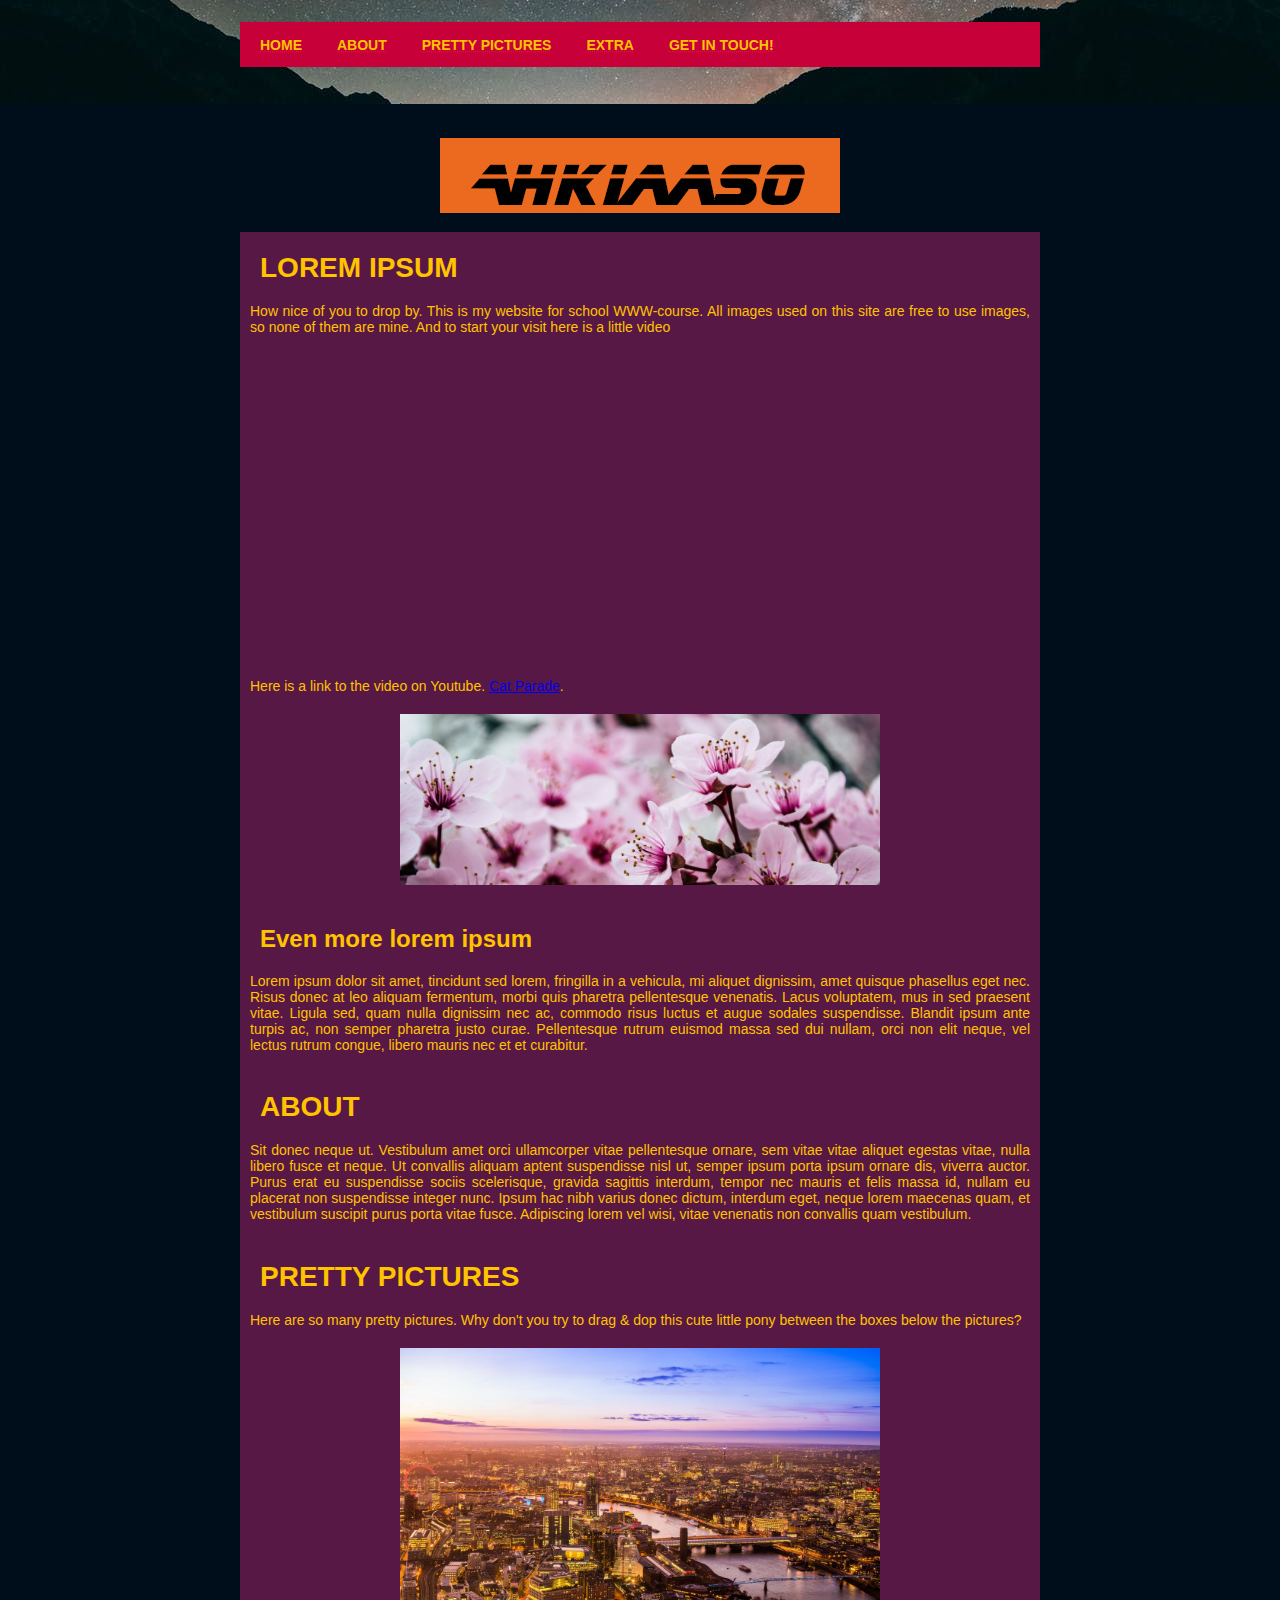
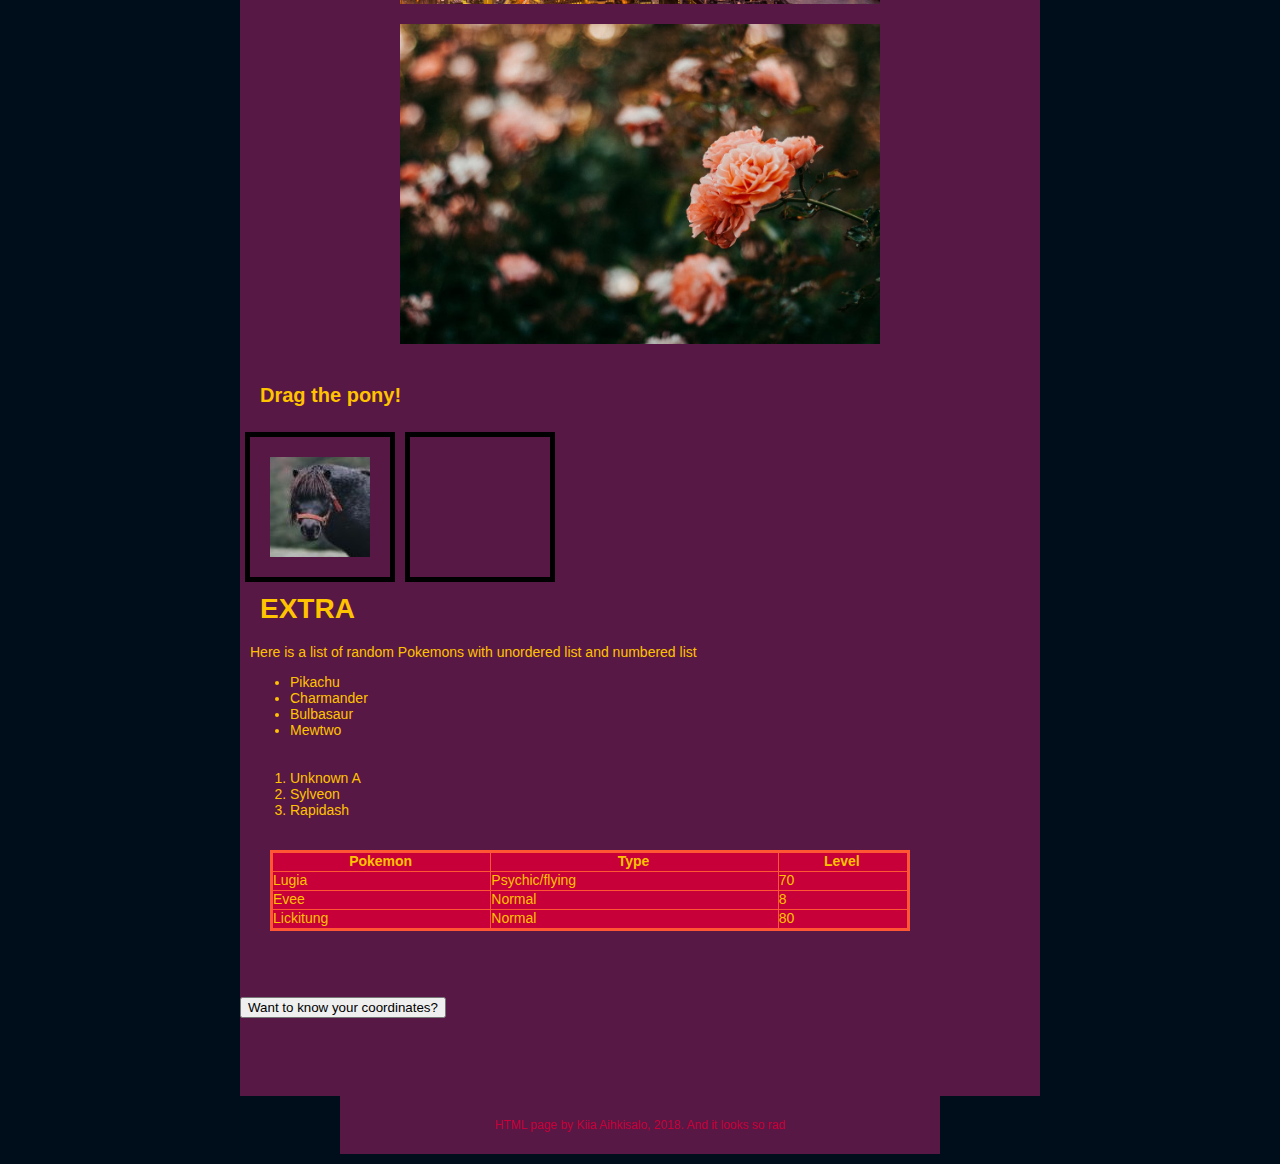
==== index.html @ 6620f303 "Update index.html" ====
<!DOCTYPE html>
<meta http-equiv="Content-Type" content="text/html; charset=utf-8" />
<html>
  <head>    
    <title> Ahkiaaso / Kiia Aihkisalo</title>
    <link href="CSS/stuff.css" rel="stylesheet" type="text/css">	  	  
	  
<!--D&D settings-->
<style>


	#div1, #div2 {
    float: left;
    width: 150px;
    height: 150px;
    margin: 5px;
    padding: 0px;
    border: 5px solid black;
}
	
	  </style>	
<!--- D&D script---->	
<script>
function allowDrop(ev) {
    ev.preventDefault();
}

function drag(ev) {
    ev.dataTransfer.setData("text", ev.target.id);
}

function drop(ev) {
    ev.preventDefault();
    var data = ev.dataTransfer.getData("text");
    ev.target.appendChild(document.getElementById(data));
}
</script>
    
  </head> 
<body>
  
     <div id="wrap">     
     <div id="topbar">
     <div id="menus">
	     
<ul id="topmenu">     
       
<li class="active"><a href="#">HOME</a>
</li>
       
<li><a href="#ABOUT">ABOUT</a>
       
<li><a href="#PRETTY PICTURES">PRETTY PICTURES</a>
</li>
     
<li> <a href="#EXTRA">EXTRA</a>
</li>
	   
<li><a href="#GET IN TOUCH">GET IN TOUCH!</a>
</li>
       
  </ul>
       
</div>
</div>
       
  <div id="header">
    </div>

<div id="content">
  

   <h1> LOREM IPSUM </h1>
  
    <p> How nice of you to drop by. This is my website for school WWW-course. 
      All images used on this site are free to use images, so none of them are mine. And to start your visit here is a little video </p>
    
<iframe width="560" height="315"
	src= "https://www.youtube.com/embed/lAIGb1lfpBw" class="center"
	frameborder="0" allowfullscreen></iframe>

<p>
Here is a link to the video on Youtube.
<a href="
https://www.youtube.com/watch?v=lAIGb1lfpBw" target="_blank">Cat Parade</a>.
</p>
  
  <img src= "images/flowers.jpg" alt="PinkFlowers" class="center">
     
  
    <h2> Even more lorem ipsum </h2>
  
    <p> Lorem ipsum dolor sit amet, tincidunt sed lorem, fringilla in a vehicula, 
      mi aliquet dignissim, amet quisque phasellus eget nec. Risus donec at leo aliquam fermentum, 
      morbi quis pharetra pellentesque venenatis. Lacus voluptatem, mus in sed praesent vitae. 
      Ligula sed, quam nulla dignissim nec ac, commodo risus luctus et augue sodales suspendisse. 
      Blandit ipsum ante turpis ac, non semper pharetra justo curae. Pellentesque rutrum euismod massa sed dui nullam, 
      orci non elit neque, vel lectus rutrum congue, libero mauris nec et et curabitur. </p>
  
  
  
    <h1 id="ABOUT"> ABOUT </h1>
  
  <p>Sit donec neque ut. Vestibulum amet orci ullamcorper vitae pellentesque ornare, 
  sem vitae vitae aliquet egestas vitae, nulla libero fusce et neque. Ut convallis aliquam aptent suspendisse nisl ut, 
  semper ipsum porta ipsum ornare dis, viverra auctor. Purus erat eu suspendisse sociis scelerisque, gravida sagittis interdum, 
  tempor nec mauris et felis massa id, nullam eu placerat non suspendisse integer nunc. Ipsum hac nibh varius donec dictum, 
  interdum eget, neque lorem maecenas quam, et vestibulum suscipit purus porta vitae fusce. 
    Adipiscing lorem vel wisi, vitae venenatis non convallis quam vestibulum.</p>
  
  <h1 id="PRETTY PICTURES"> PRETTY PICTURES </h1>
  
  <p> Here are so many pretty pictures. Why don't you try to drag & dop this cute little pony between the boxes below the pictures? </p>
	
	<img src="images/city_scape.jpg" alt="City" class="center">
	<img src="images/little flowers.jpeg" alt="Flowers" class="center">
	
<h3>Drag the pony!</h3>

<div id="div1" ondrop="drop(event)" ondragover="allowDrop(event)">

<img id="drag1" src="images/pony.jpg" draggable="true" ondragstart="drag(event)"  width="100" height="100"> </div>
		
<div id="div2" ondrop="drop(event)" ondragover="allowDrop(event)"></div>
	
	<br>
	<br>
	<br>
	<br>
	<br>
	<br>
	<br>
	<br>
  
  <h1 id="EXTRA"> EXTRA </h1>
	
	<p> Here is a list of random Pokemons with unordered list and numbered list</p>

       <ul>
     <li>Pikachu</li>
     <li>Charmander</li>
     <li>Bulbasaur</li>
     <li>Mewtwo</li>
      </ul> 
	
	<br>
	<br>
	
	<ol>
		<li> Unknown A </li>
		<li> Sylveon </li>
		<li> Rapidash </li>
	</ol>
	
	<br>
	<br>
        
 <table style="width:80%">
  
  <tr>
    <th>Pokemon</th>
    <th>Type</th> 
    <th>Level</th>
  </tr>
  <tr>
    <td>Lugia</td>
    <td>Psychic/flying</td>
    <td>70</td>
  </tr>
  <tr>
    <td>Evee</td>
    <td>Normal</td>
    <td>8</td>
  </tr>
  <tr>
    <td>Lickitung</td>
    <td>Normal</td>
    <td>80</td>
  </tr>
</table>
            
      <br><br><br><br>

<!---GEOLOCATION SCRIPT--->
	
	<button onclick="getLocation()" id="button">Want to know your coordinates?</button>

<p id="demo"></p>

<script>
var x = document.getElementById("demo");
function getLocation() {
    if (navigator.geolocation) {
        navigator.geolocation.getCurrentPosition(showPosition, showError);
    } else { 
        x.innerHTML = "Geolocation is not supported by this browser.";
    }
}
function showPosition(position) {
    x.innerHTML = "Latitude: " + position.coords.latitude + 
    "<br>Longitude: " + position.coords.longitude;
}
function showError(error) {
    switch(error.code) {
        case error.PERMISSION_DENIED:
            x.innerHTML = "User denied the request for Geolocation."
            break;
        case error.POSITION_UNAVAILABLE:
            x.innerHTML = "Location information is unavailable."
            break;
        case error.TIMEOUT:
            x.innerHTML = "The request to get user location timed out."
            break;
        case error.UNKNOWN_ERROR:
            x.innerHTML = "An unknown error occurred."
            break;
    }
}
	
</script>
	
	<br>
	<br>
	<br>
	<br>
	
	 </div>
	<div id="footer">
	<p>HTML page by Kiia Aihkisalo, 2018. And it looks so rad</p>
	</div>
	</div>

</body>
	
</html>
---- CSS/stuff.css ----
body{
	
	background: #000d1a url(../images/Space.jpg) repeat-x;
	
}

/* Wrap */
	#wrap {
		width: 800px;
		margin: 0px auto 10px auto;
		font-family: Verdana, Arial, Helvetica, sans-serif;
		font-size: 14px;
		color: #FFC300;
		}

/*Content -- middle headers*/
#content {
	color: #FFC300;
	background: #581845;
}

/*Paragraph -- font*/

#content p {
	width 800px;
	text-align: justify;
	color: #FFC300;
	padding: 0px 10px 0px 10px;

}

/*List*/

#content ol, #content ul {
	margin: 0px 0px 0px 10px;
}

/* Table -- taulukot */

#content table {
	border: 3px solid #FF5733;
	margin: 0px 0px 2px 30px;
	border-collapse: collapse;
	background: #C70039;
}

#content th {
	border: 1px solid #FF5733;
	padding: 0px 2px 2px 0px;
}

#content td {
	border: 1px solid #FF5733;
	padding: 0px 2px 2px 0px;
}

/* Form */
#content form {
	margin: 5px 0px 5px 40px;
	padding: 0px 0px 10px 0px;
}


/* Header */
h1, h2, h3, h4, h5, h6, h7 {
	font-weight: bold;
	font-family: Arial, Helvetica, sans-serif;
	padding: 20px 0pc 0px 20px;
}

#content h1 {
	font-size: 28px;
}

#content h2 {
	font-size: 24px;
}

#content h3 {
	font-size: 20px;
}

/* Centering (images etc.) */
.center {
	display: block;
	margin-left: auto;
	margin-right: auto;
	width: 60%;
		}



/* Header images */
#header {
	margin: 50px 0px 0px 0px;
	height: 75px;
	background: url(../images/ahkiaasoheader.jpg) no-repeat center top;
	clear: both;
}

#contact {
	margin: 50px 0px 0px 0px;
	height: 75px;
	background: url(../images/getintouch.jpg) no-repeat center top;
	clear: both;
}



/* Header Menu */
#topbar {
	height: 80px;
}

#topmenu {
	display: block;
	list-style: none;
	padding: 5px 0px 5px 0px;
	float: right;
	width: 800px;
	max-width: 800px;
	background-color: #C70039;
	position: fixed;
}

#topmenu li {
	display: inline;
}

#topmenu a {
	display: block;
	float: left;
	height: 35px;
	margin: 0px 0px 0px 5px;
	font-weight: bold;
	text-decoration: underline dotted #DC143C;
	padding: 10px 15px 0px 15px;
	text-align: center;
}

#topmenu a, #topmenu a:visited, #topmenu a:active {
	color: #FFC300;
}

#topmenu a:hover {
	color: #C70039;
	background-color: #FFC300;
}

/* Footer */
#footer {
	margin: 0 auto;
	width: 600px;
	height 50px;
	padding: 10px;
	color: #C70039;
	text-align: center;
	background: #581845;
	font-family: Verdana, Arial, Helvetica, sans-serif;
	font-size: 12px;
	clear: both;
}


/* Image */
img {
	margin: 20px;
	height: auto;
	width: auto;
	max-width: 500px;
	max-height: 500px;
}

/* box-sizing: border-box on all elements */
* {
  -webkit-box-sizing: border-box;
     -moz-box-sizing: border-box;
          box-sizing: border-box;
}
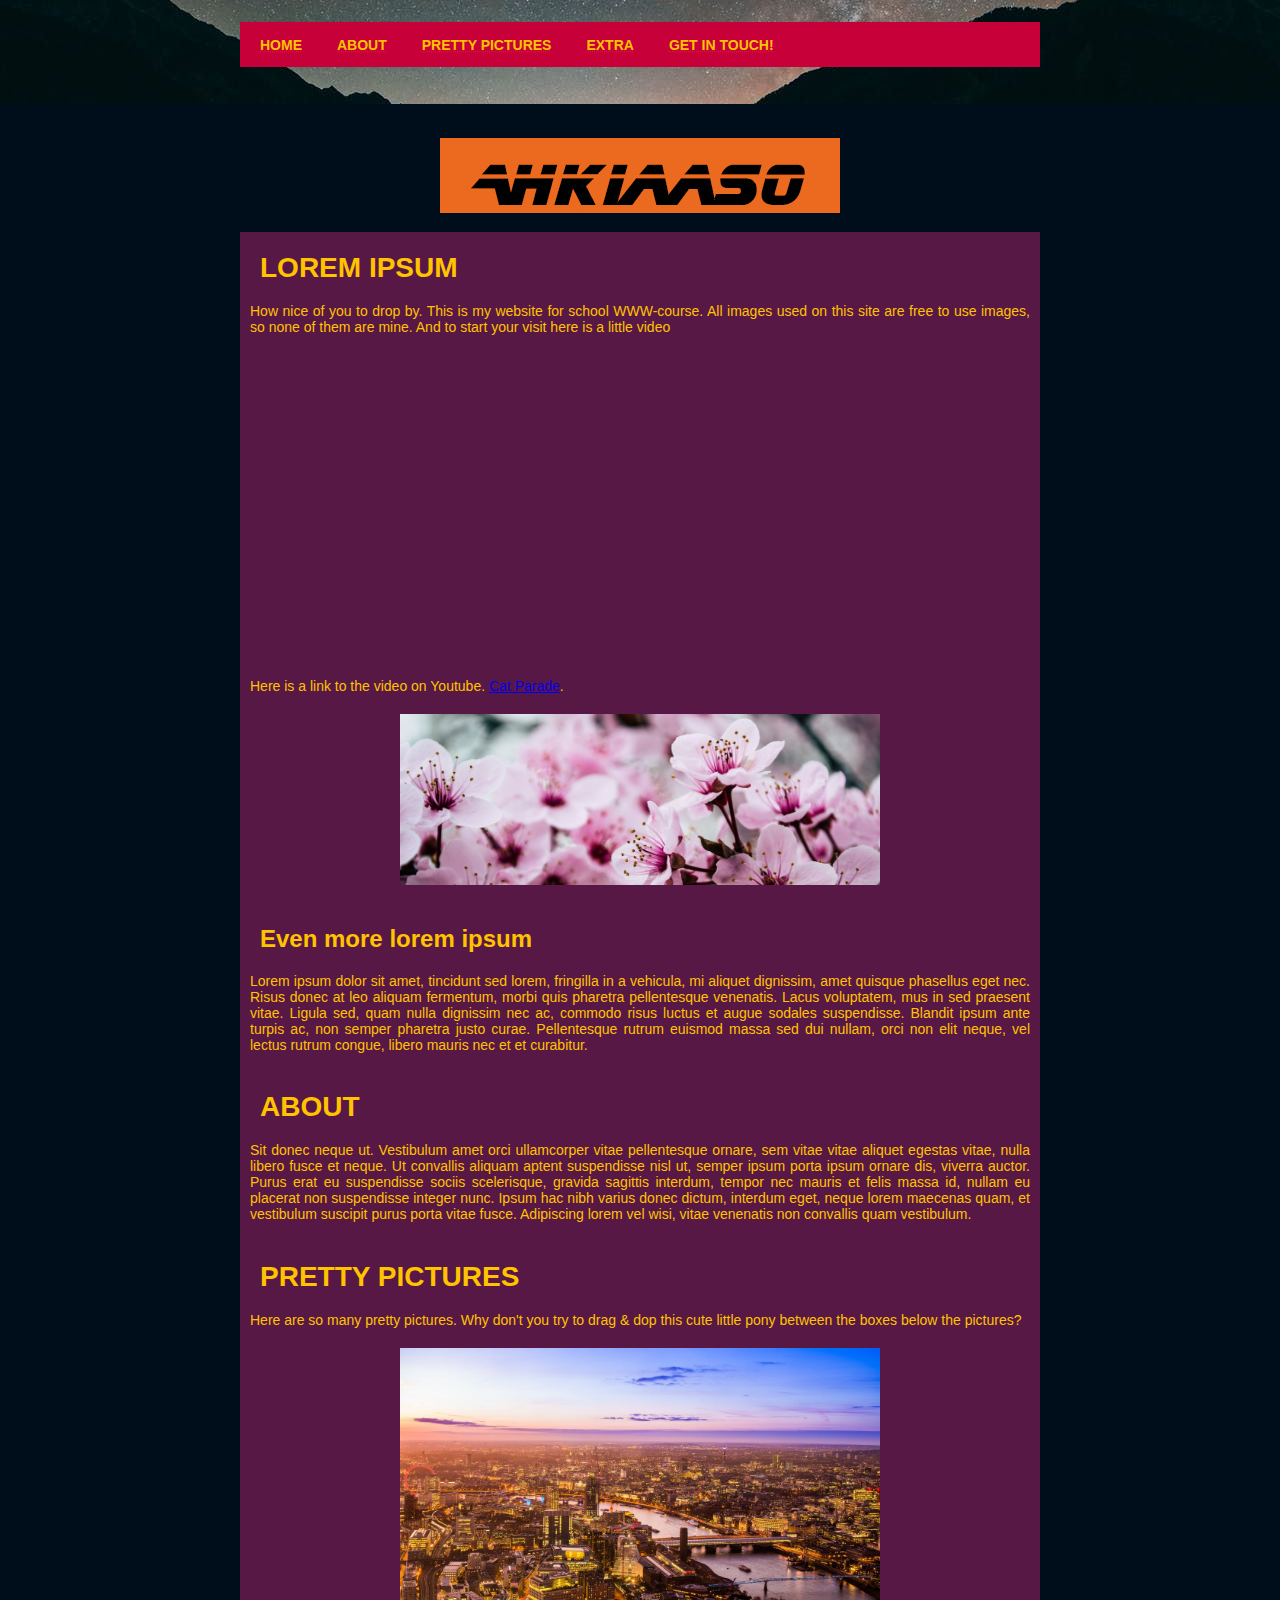
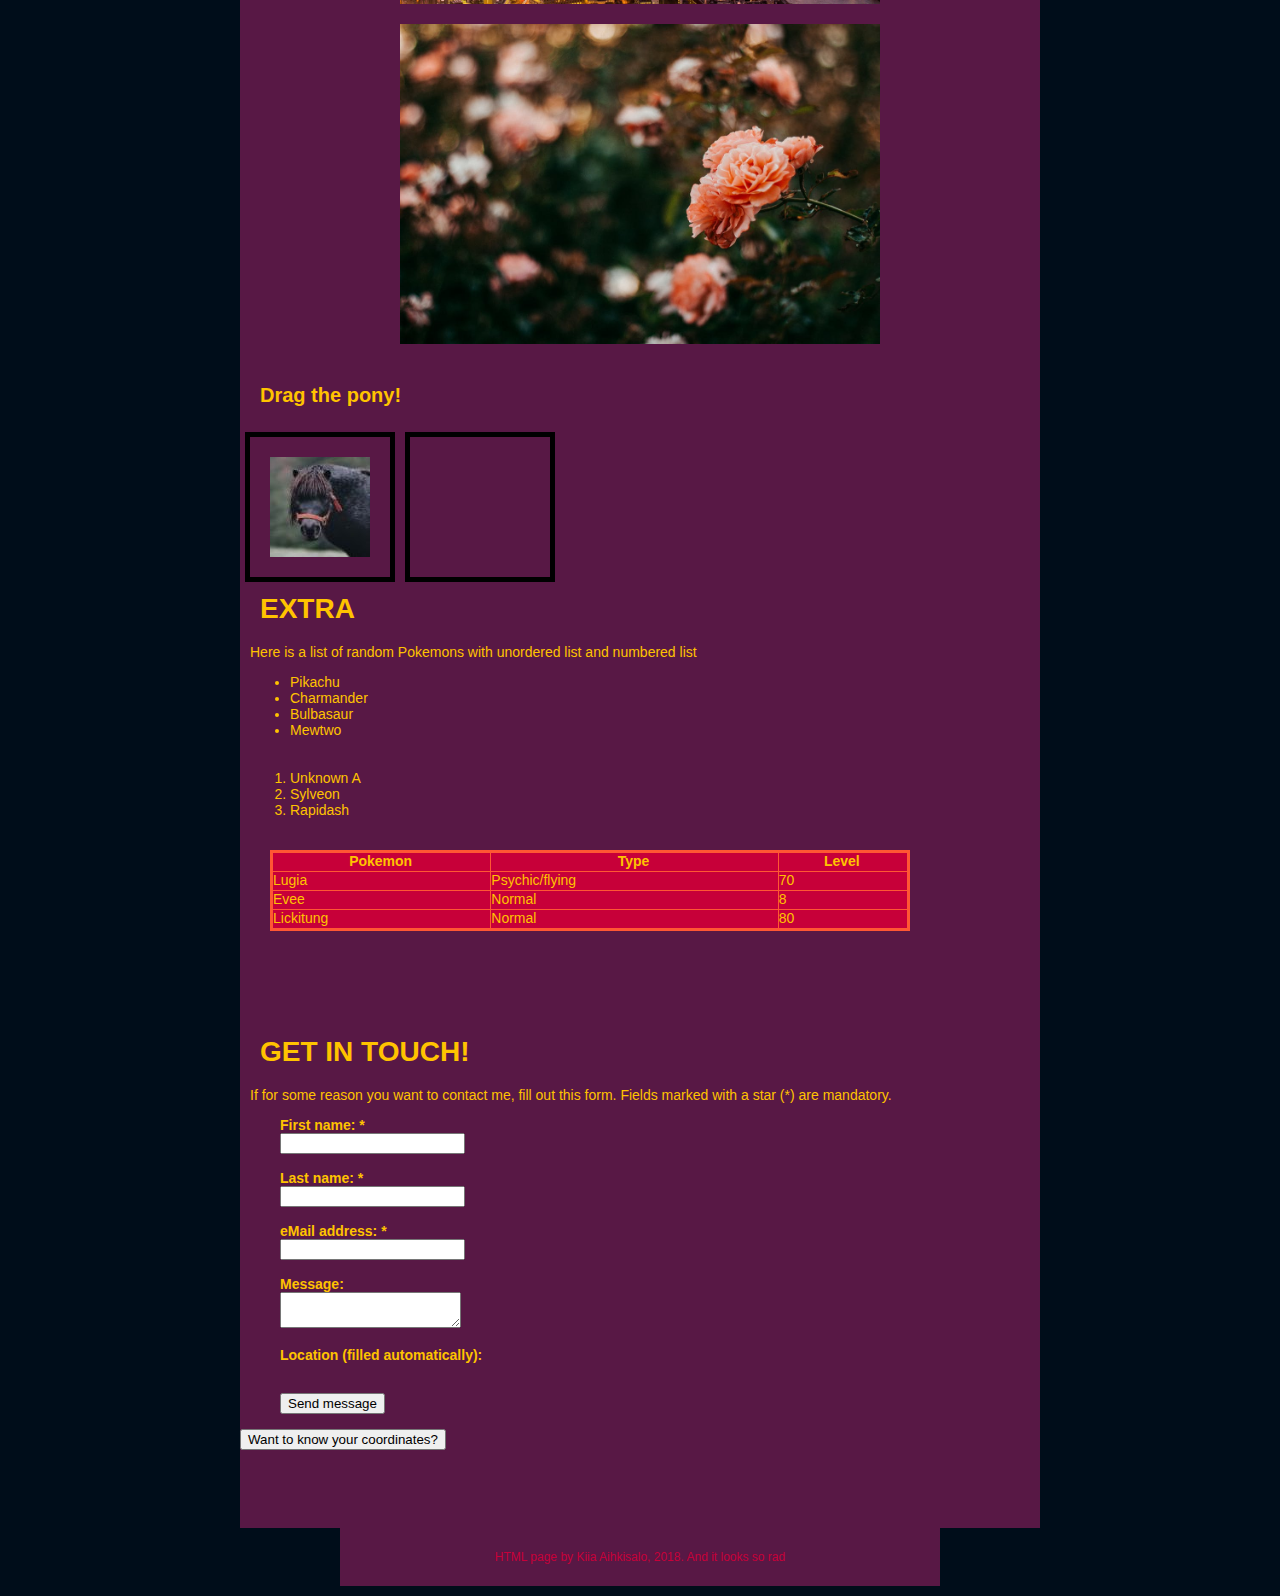
==== commit 80b23f72: "Update index.html" ====
--- a/index.html
+++ b/index.html
@@ -35,6 +35,32 @@
     ev.target.appendChild(document.getElementById(data));
 }
 </script>
+ <!--- FORM SCRIPT--->
+	  <script>
+		function validateForm() {
+		
+		var x = document.forms["contactForm"]["firstname"].value;
+		if (x == "") {
+			alert("First name must be filled out!");
+			return false;
+			}
+			
+		var y = document.forms["contactForm"]["lastname"].value;
+		if (y == "") {
+			alert("Last name must be filled out!");
+			return false;
+			}
+		
+		var z = document.forms["contactForm"]["email"].value;
+		if (z == "") {
+			alert("eMail must be filled out!");
+			return false;
+			}
+		
+		alert ("Message sent.");
+		return true;
+		}
+	</script>
     
   </head> 
 <body>
@@ -56,7 +82,7 @@
 <li> <a href="#EXTRA">EXTRA</a>
 </li>
 	   
-<li><a href="#GET IN TOUCH">GET IN TOUCH!</a>
+<li><a href="#GET IN TOUCH!">GET IN TOUCH!</a>
 </li>
        
   </ul>
@@ -180,6 +206,29 @@
 </table>
             
       <br><br><br><br>
+	
+
+<h1 id="GET IN TOUCH!"> GET IN TOUCH! </h1>
+	
+	<p> If for some reason you want to contact me, fill out this form. Fields marked with a star (*) are mandatory.</p>
+	<form name="contactForm" onsubmit="return validateForm()">
+		<b>First name: *</b><br>
+		<input type="text" name="firstname" maxlength="50"><br>
+		<br>
+		<b>Last name: *</b><br>
+		<input type="text" name="lastname" maxlength="50"><br>
+		<br>
+		<b>eMail address: *</b><br>
+		<input type="email" name="email" maxlength="200"><br>
+		<br>
+		<b>Message:</b><br>
+		<textarea name="message" maxlength="3000" size="50"></textarea><br>
+		<br>
+		<b>Location (filled automatically):</b>
+		<p id="place"></p><br>
+		<input type="submit" value="Send message">
+	</form>
+	
 
 <!---GEOLOCATION SCRIPT--->
 	
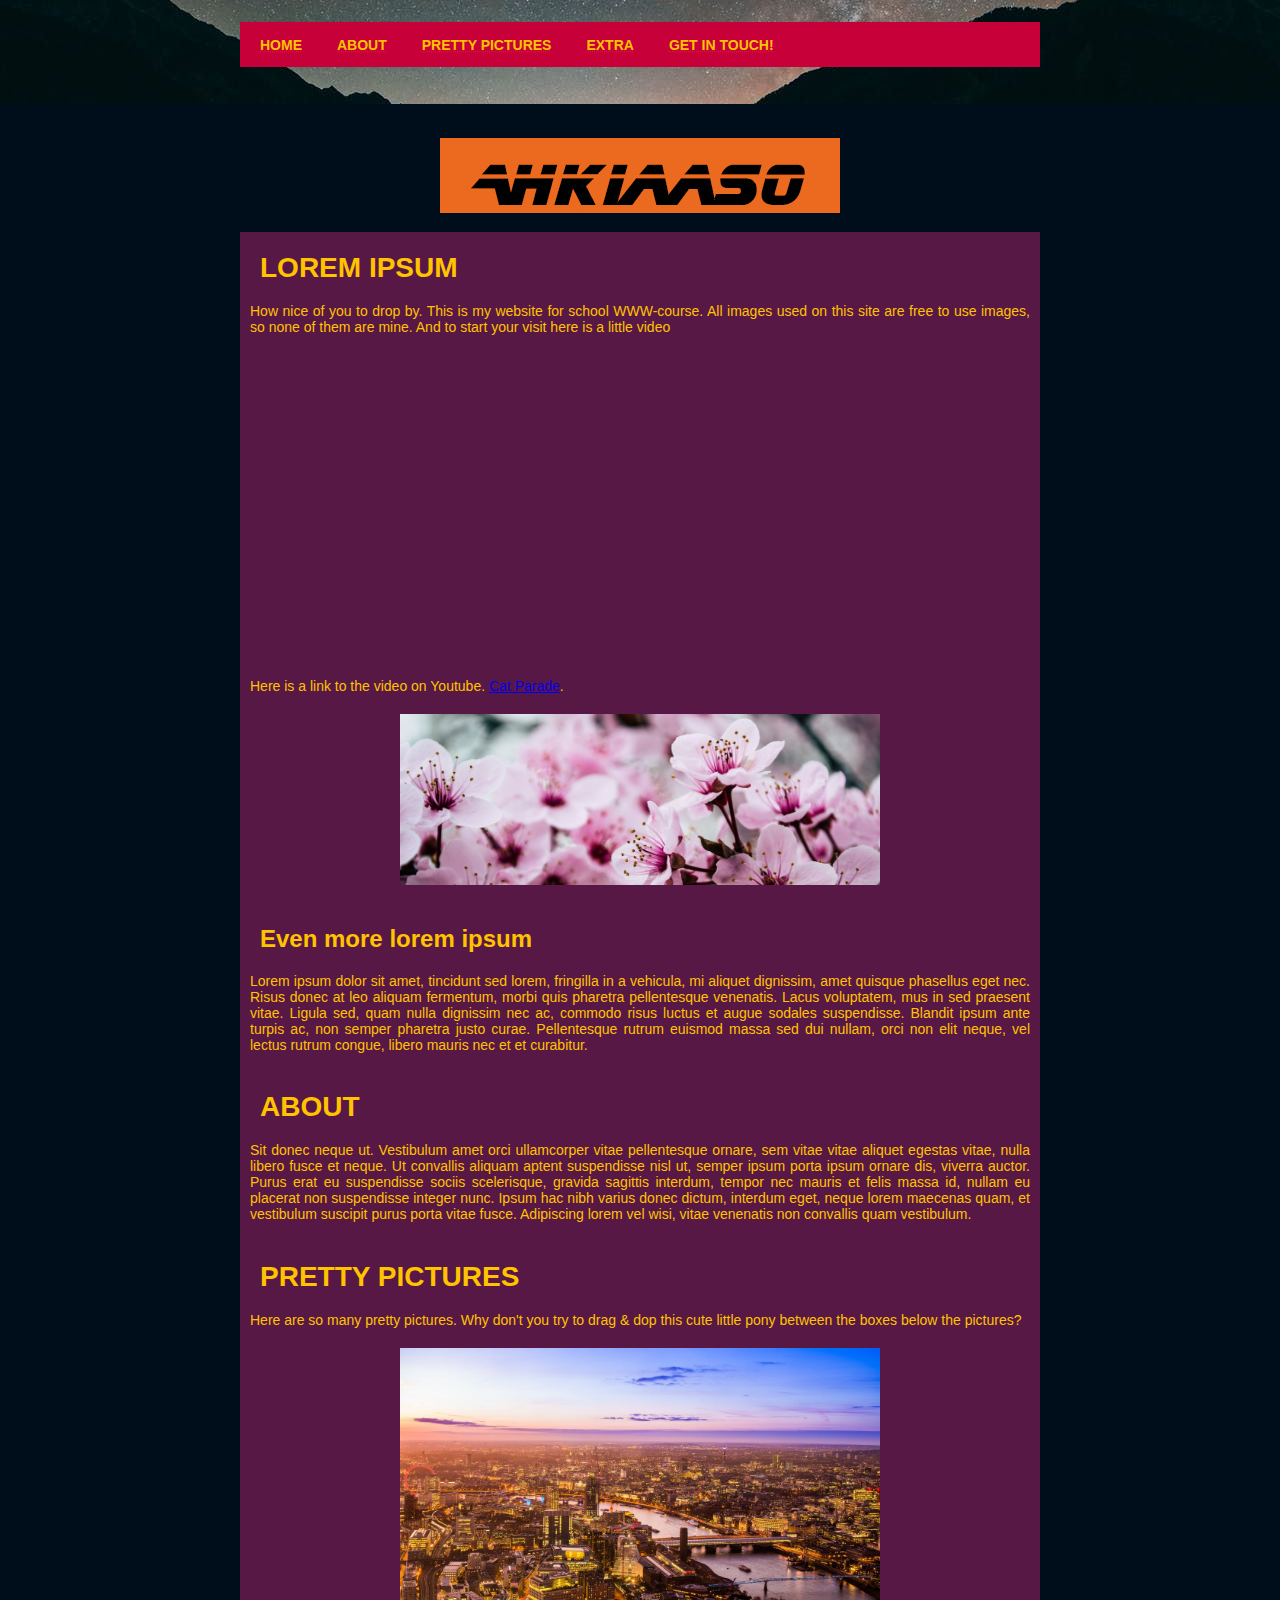
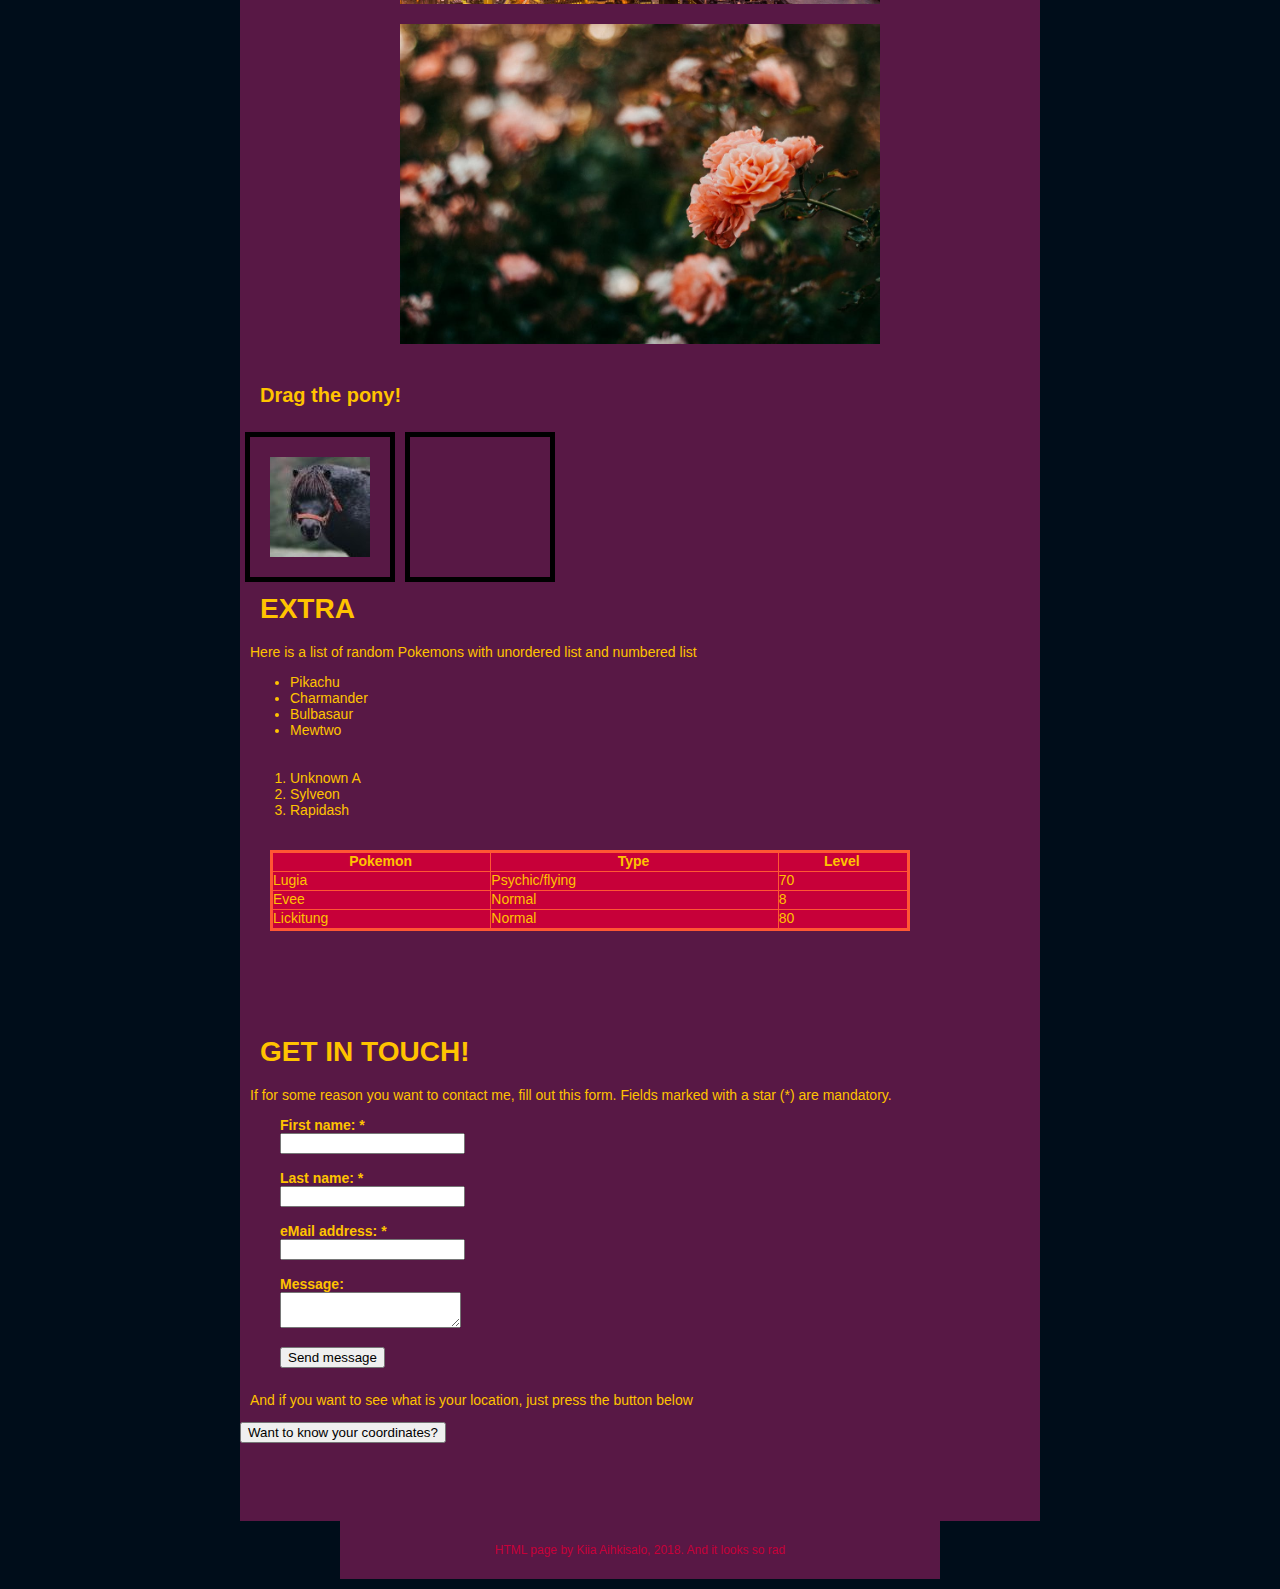
==== commit aef0d0bc: "Update index.html" ====
--- a/index.html
+++ b/index.html
@@ -224,15 +224,14 @@
 		<b>Message:</b><br>
 		<textarea name="message" maxlength="3000" size="50"></textarea><br>
 		<br>
-		<b>Location (filled automatically):</b>
-		<p id="place"></p><br>
 		<input type="submit" value="Send message">
 	</form>
 	
 
 <!---GEOLOCATION SCRIPT--->
 	
-	<button onclick="getLocation()" id="button">Want to know your coordinates?</button>
+	<p> And if you want to see what is your location, just press the button below </p>
+<button onclick="getLocation()" id="button">Want to know your coordinates?</button>
 
 <p id="demo"></p>
 
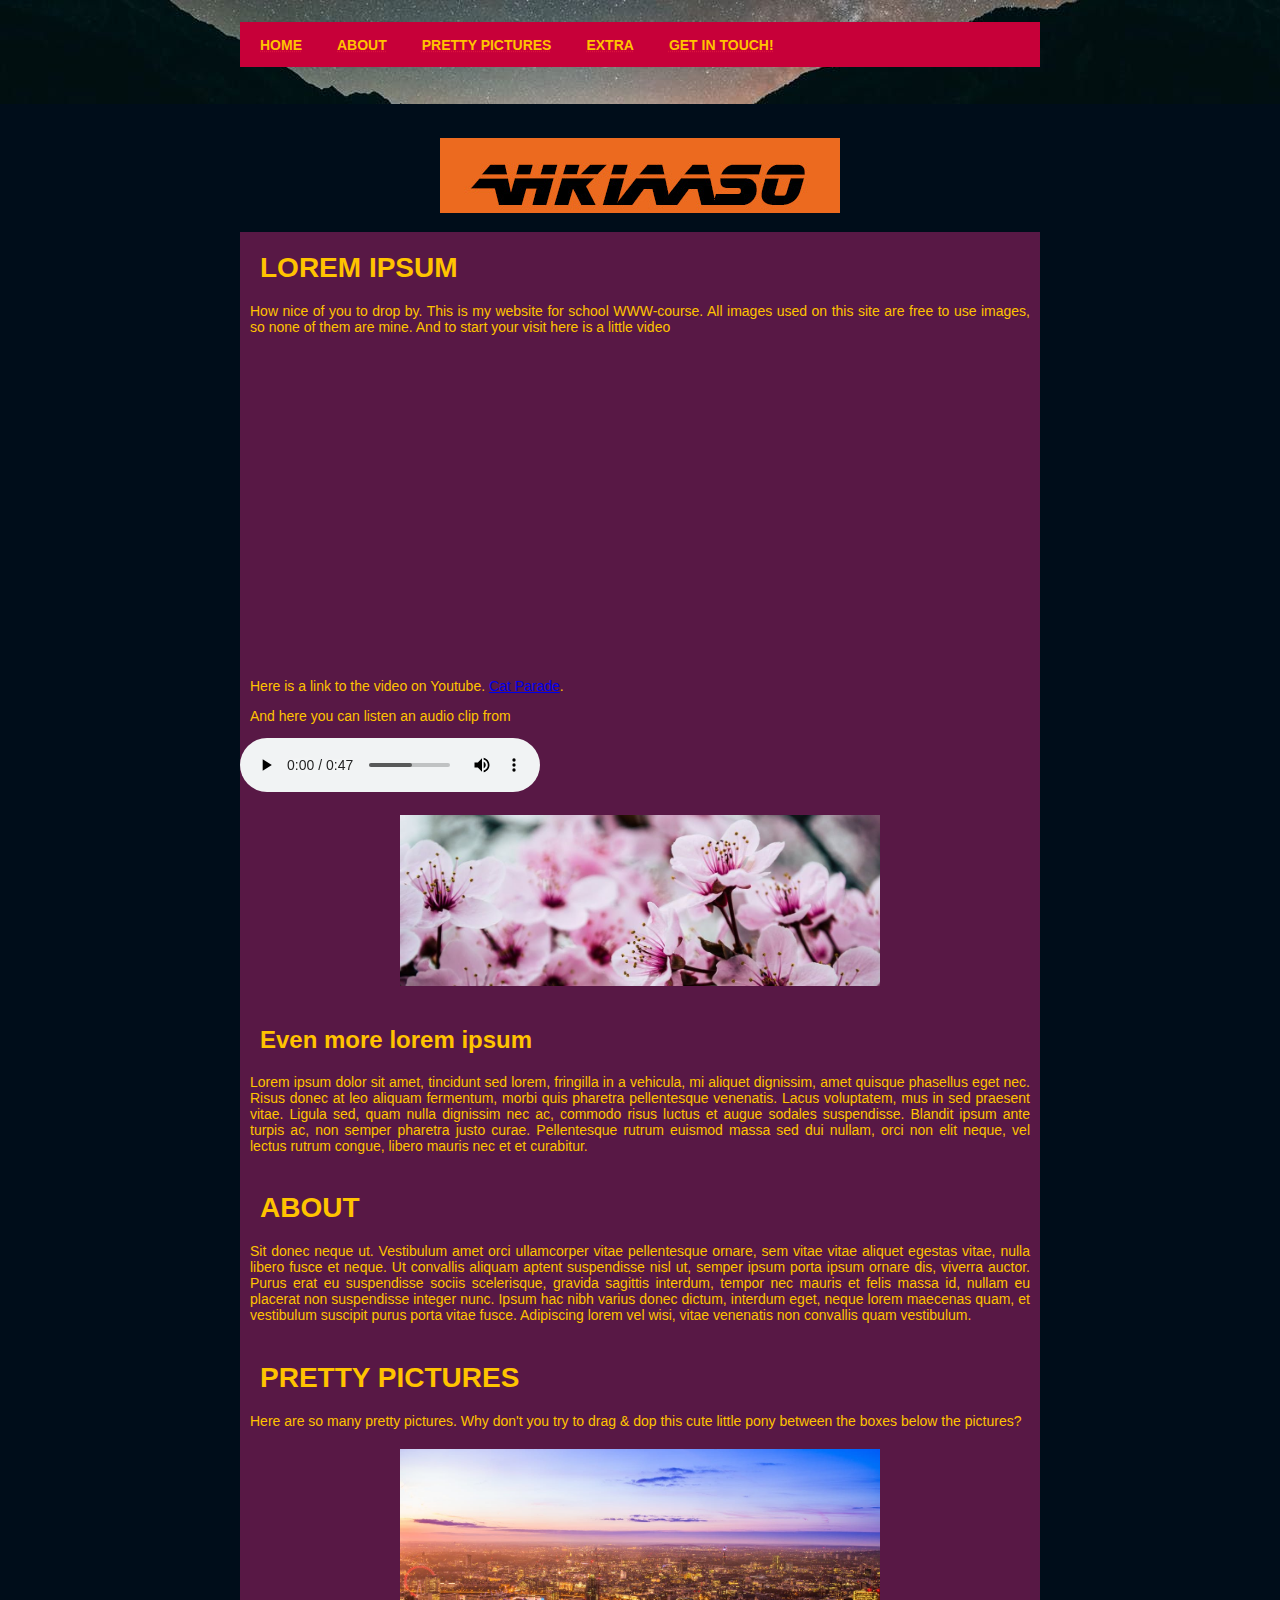
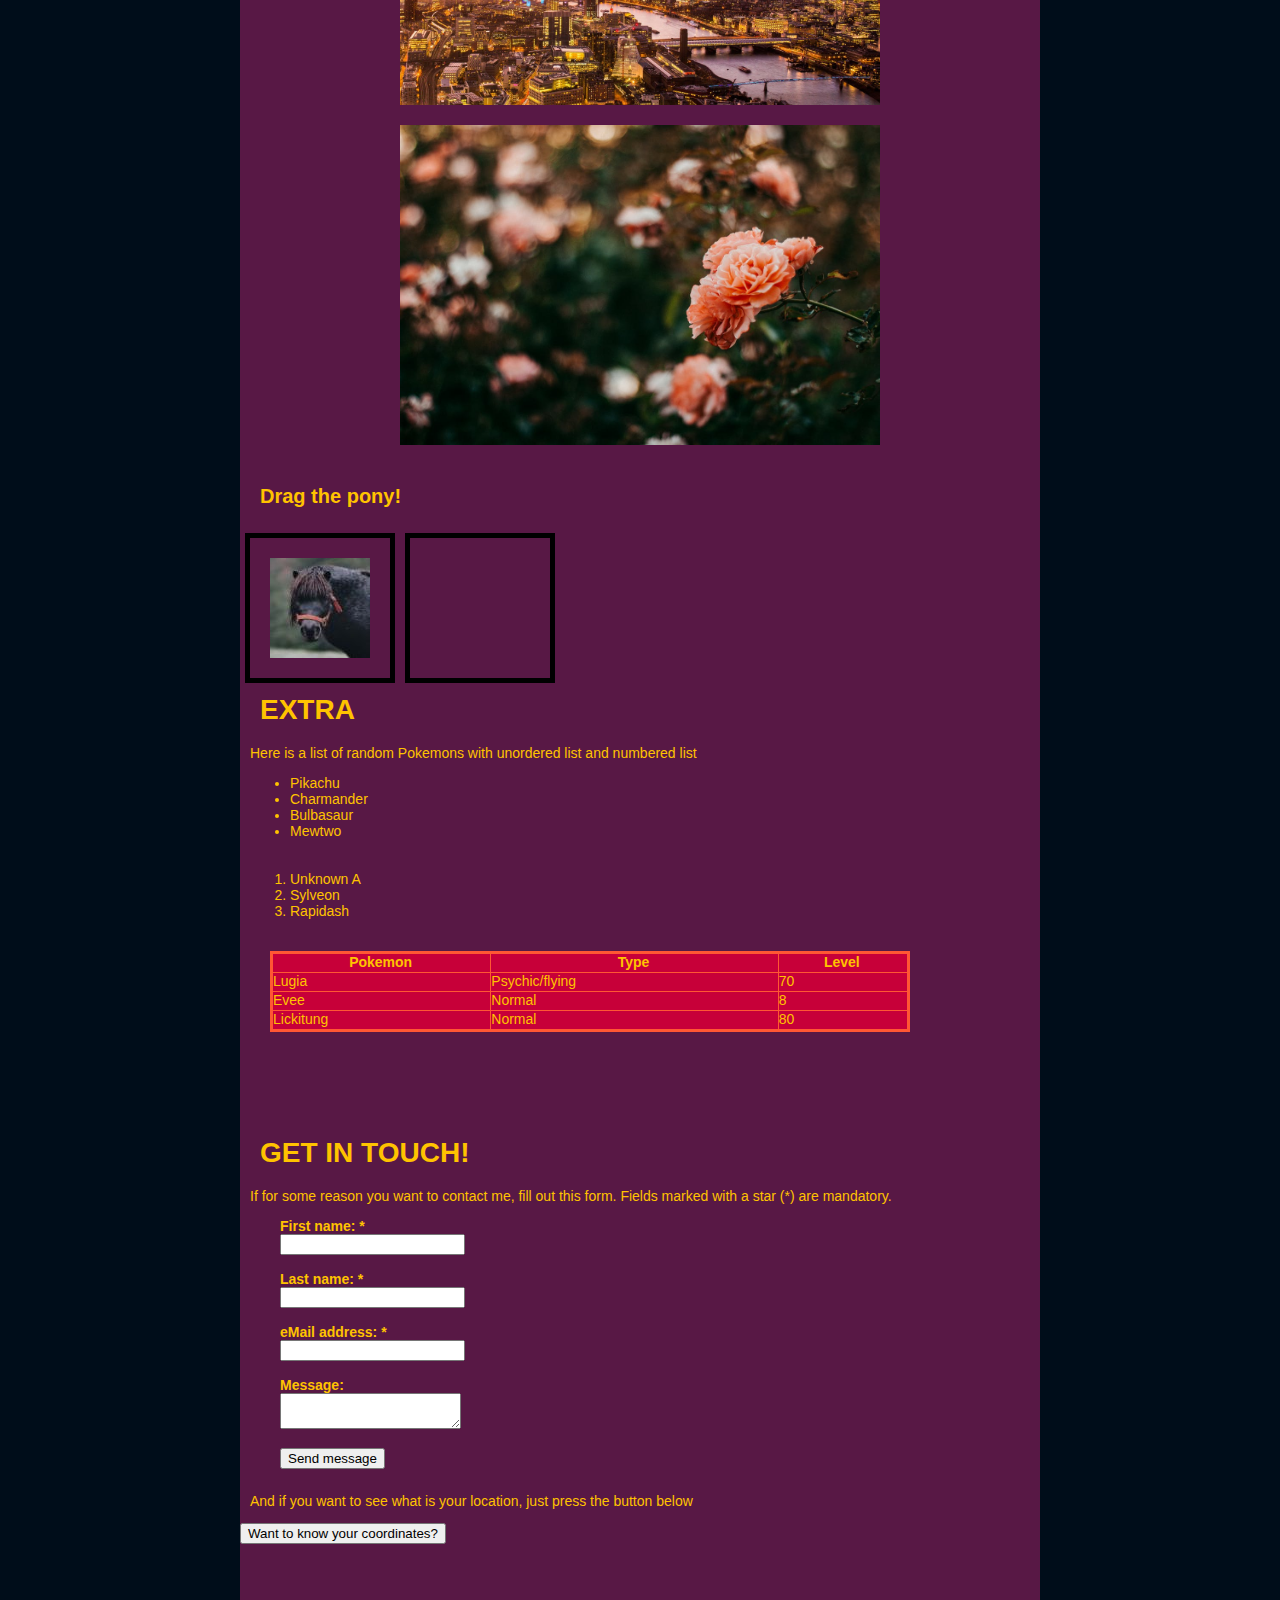
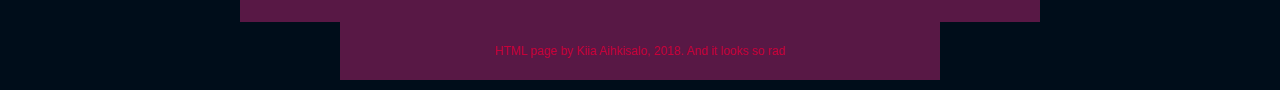
==== commit 278d3a65: "Update index.html" ====
--- a/index.html
+++ b/index.html
@@ -110,6 +110,15 @@
 <a href="
 https://www.youtube.com/watch?v=lAIGb1lfpBw" target="_blank">Cat Parade</a>.
 </p>
+	
+<p>
+And here you can listen an audio clip from 
+</p>
+	<audio controls>
+		<source src="audio/Bird_in_Rain-Mike_Koenig-441535833.mp3" type="audio/mpeg">
+		Audio element Bird_in_Rain-Mike_Koenig-441535833.mp3 not supported by browser.
+	</audio>
+
   
   <img src= "images/flowers.jpg" alt="PinkFlowers" class="center">
      
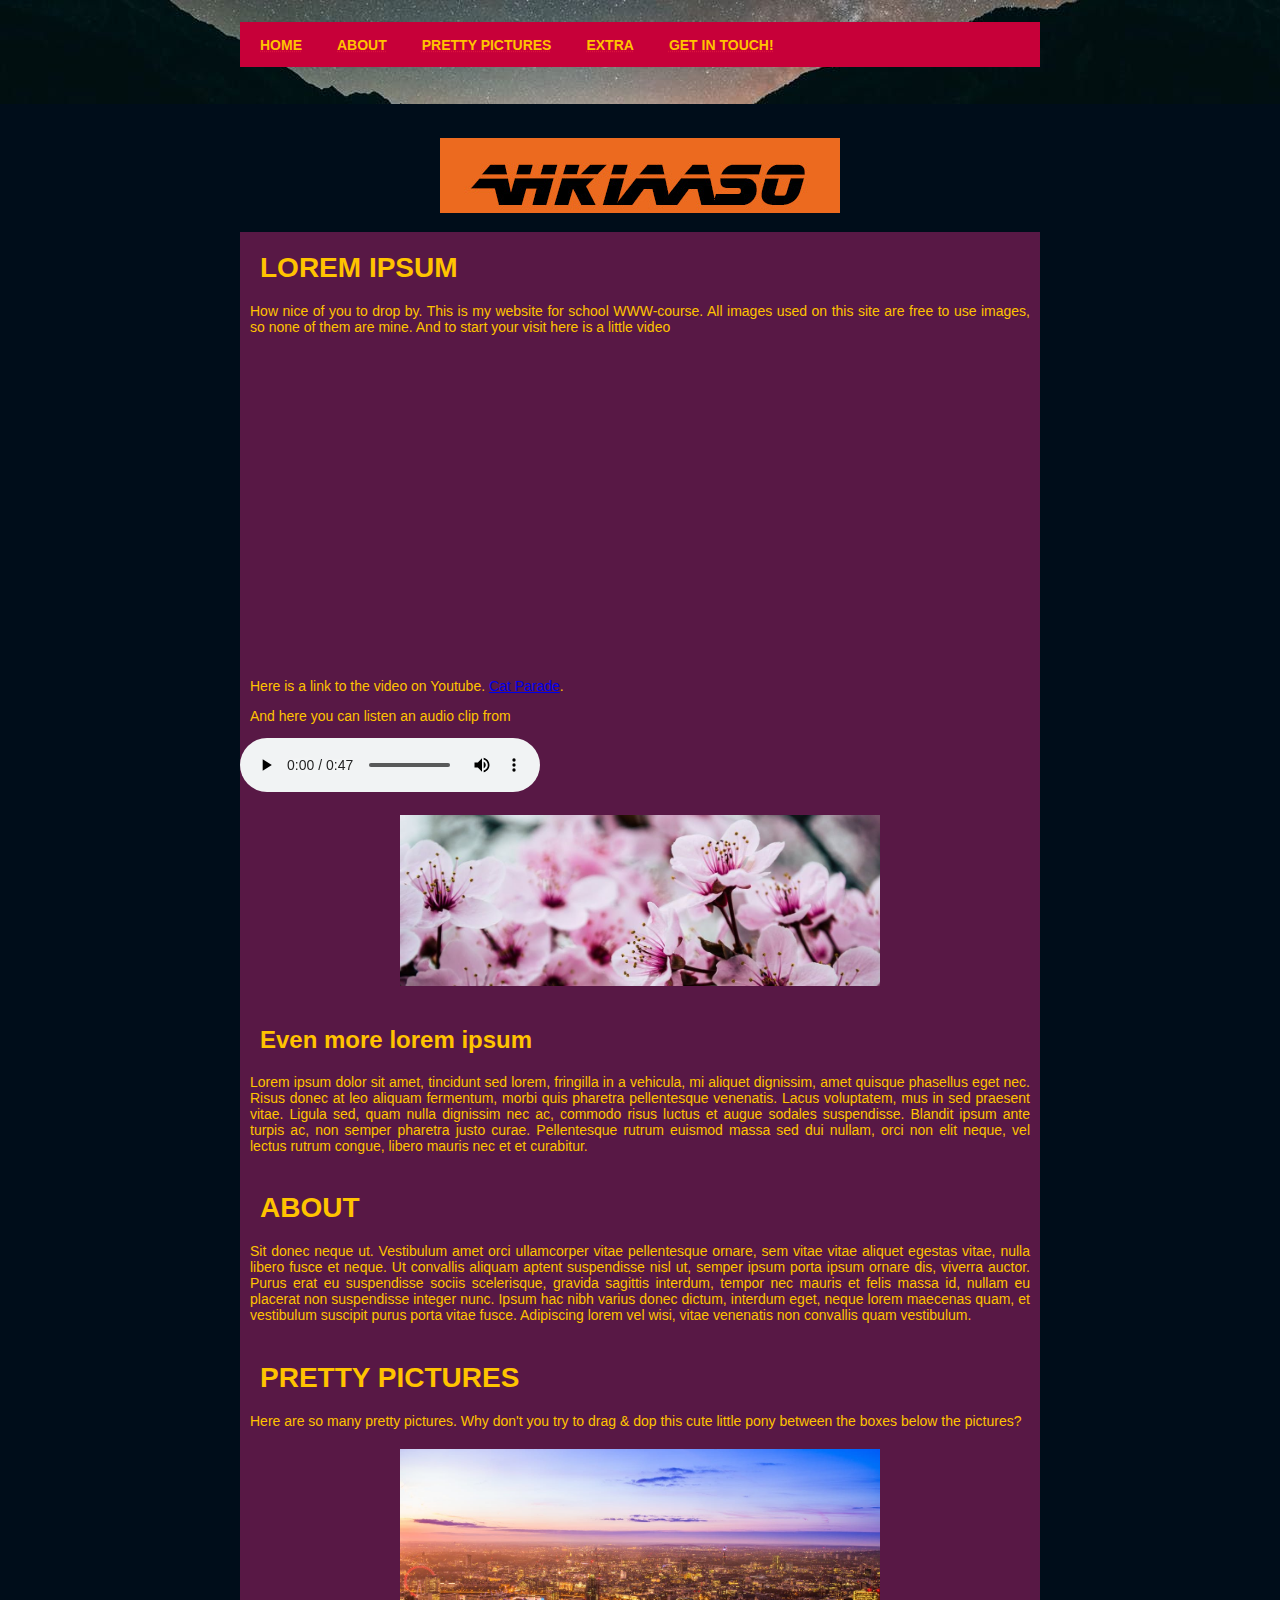
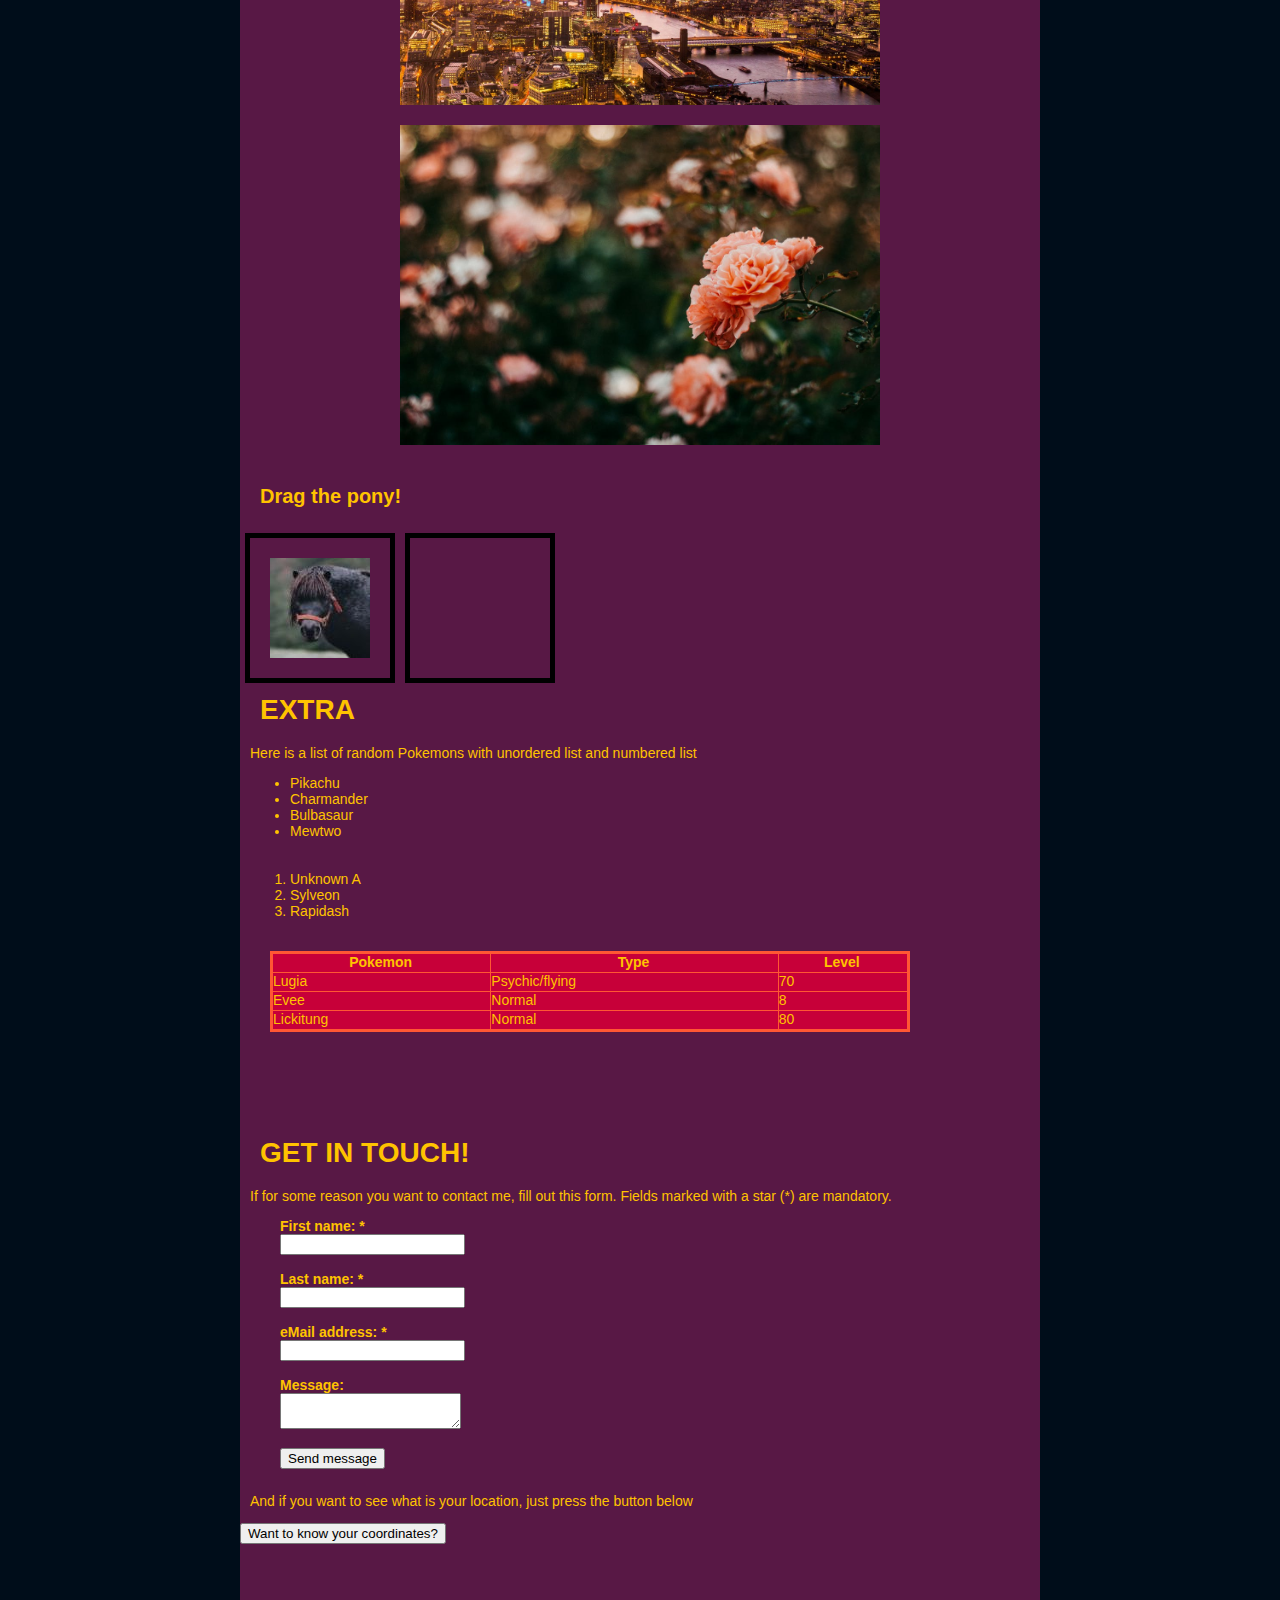
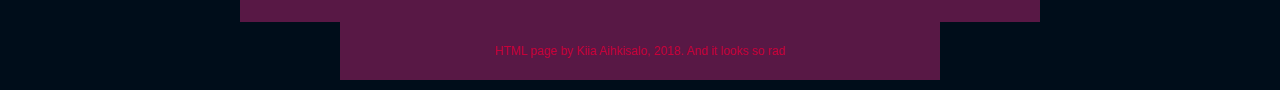
==== commit ab9c0d6e: "Update index.html" ====
--- a/index.html
+++ b/index.html
@@ -115,7 +115,7 @@
 And here you can listen an audio clip from 
 </p>
 	<audio controls>
-		<source src="audio/Bird_in_Rain-Mike_Koenig-441535833.mp3" type="audio/mpeg">
+		<source src="audio/Bird_in_Rain-Mike_Koenig-441535833.mp3" class="center" type="audio/mpeg">
 		Audio element Bird_in_Rain-Mike_Koenig-441535833.mp3 not supported by browser.
 	</audio>
 
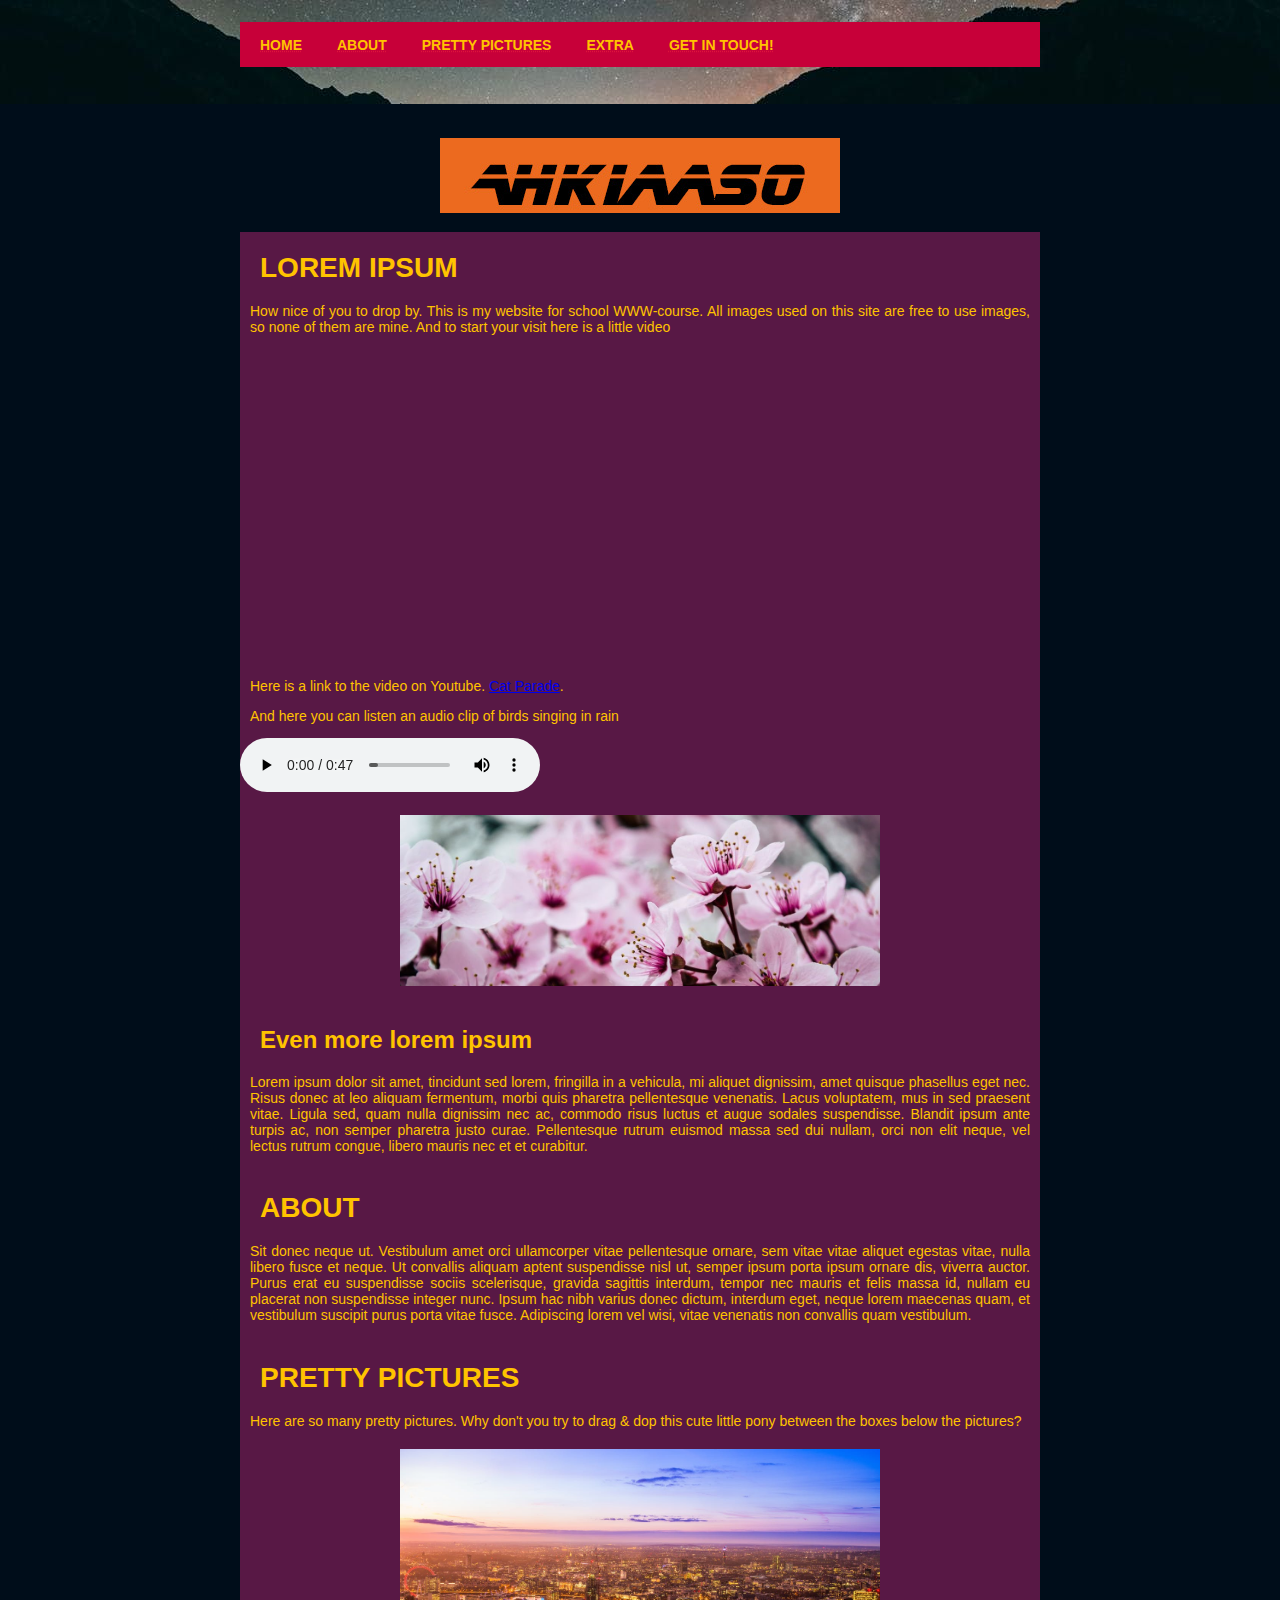
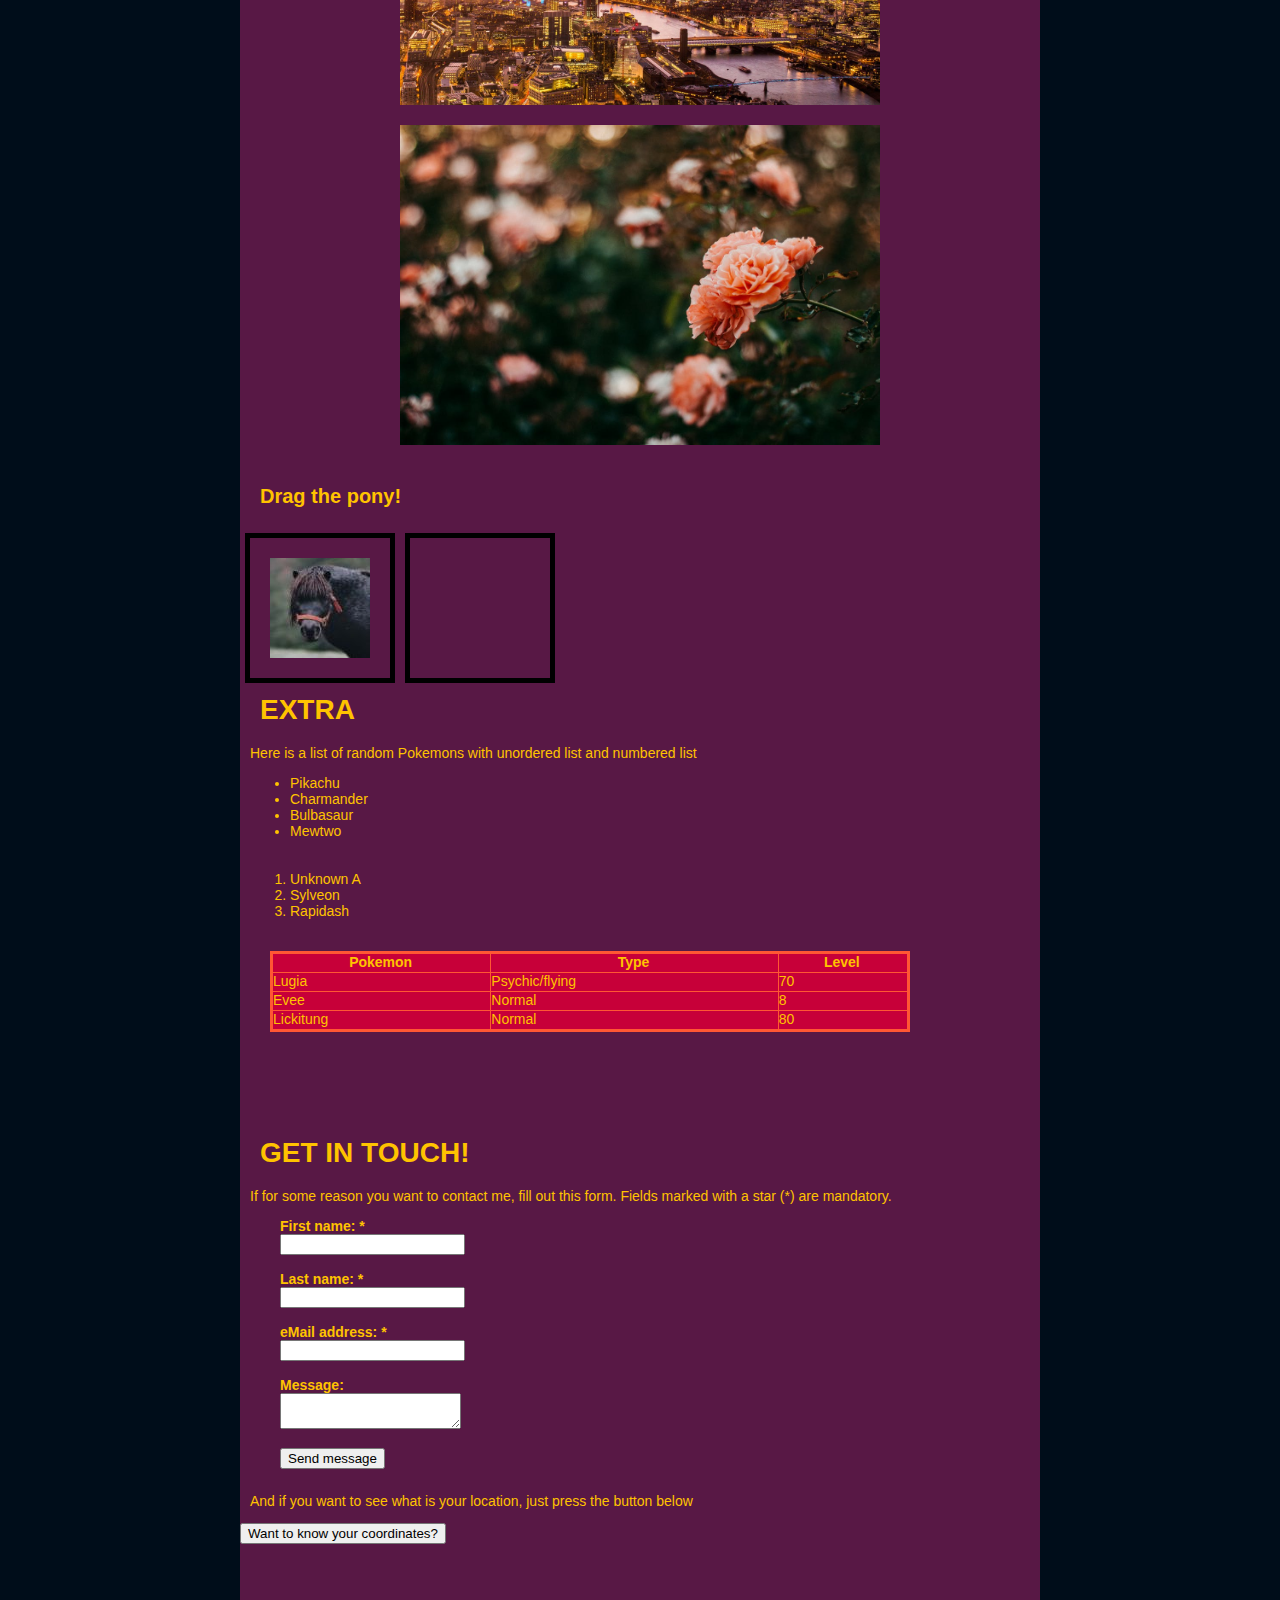
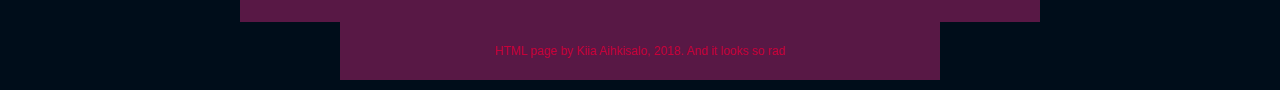
==== commit e746da22: "Update index.html" ====
--- a/index.html
+++ b/index.html
@@ -112,7 +112,7 @@
 </p>
 	
 <p>
-And here you can listen an audio clip from 
+And here you can listen an audio clip of birds singing in rain 
 </p>
 	<audio controls>
 		<source src="audio/Bird_in_Rain-Mike_Koenig-441535833.mp3" class="center" type="audio/mpeg">
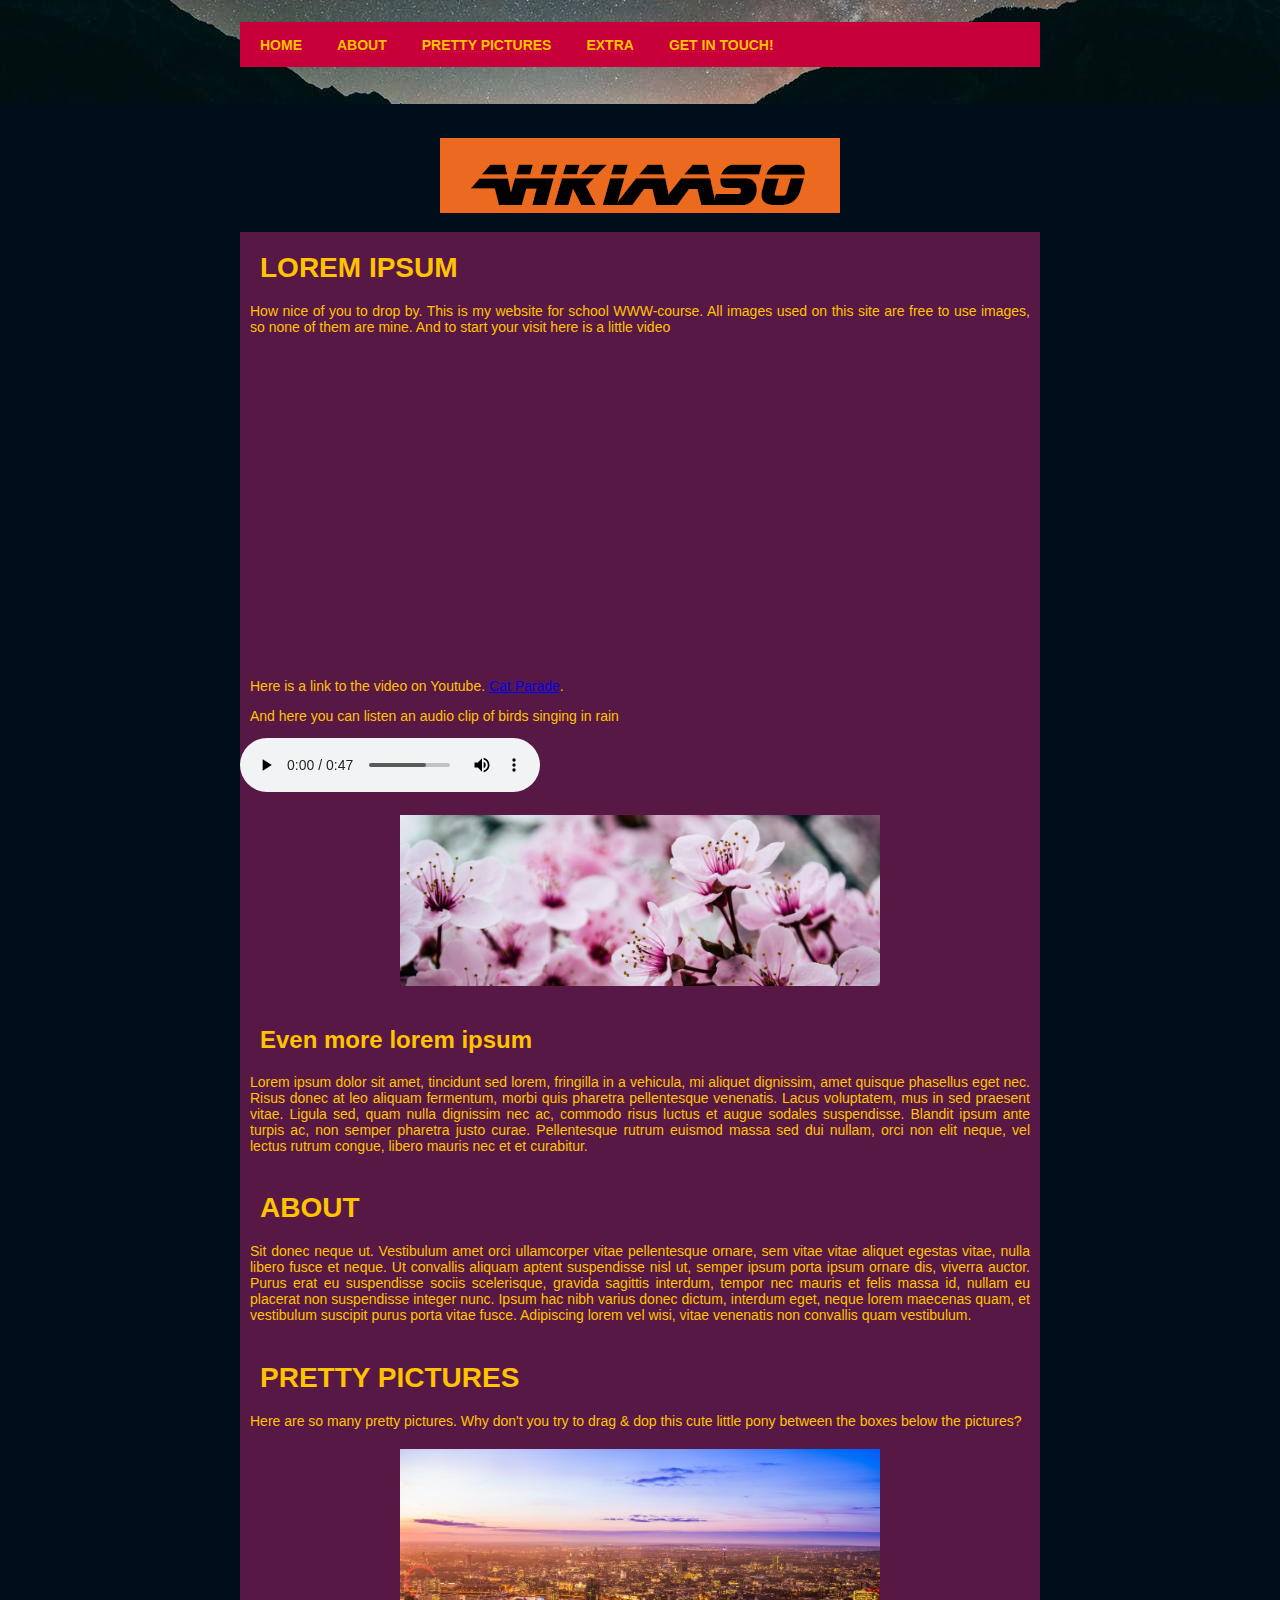
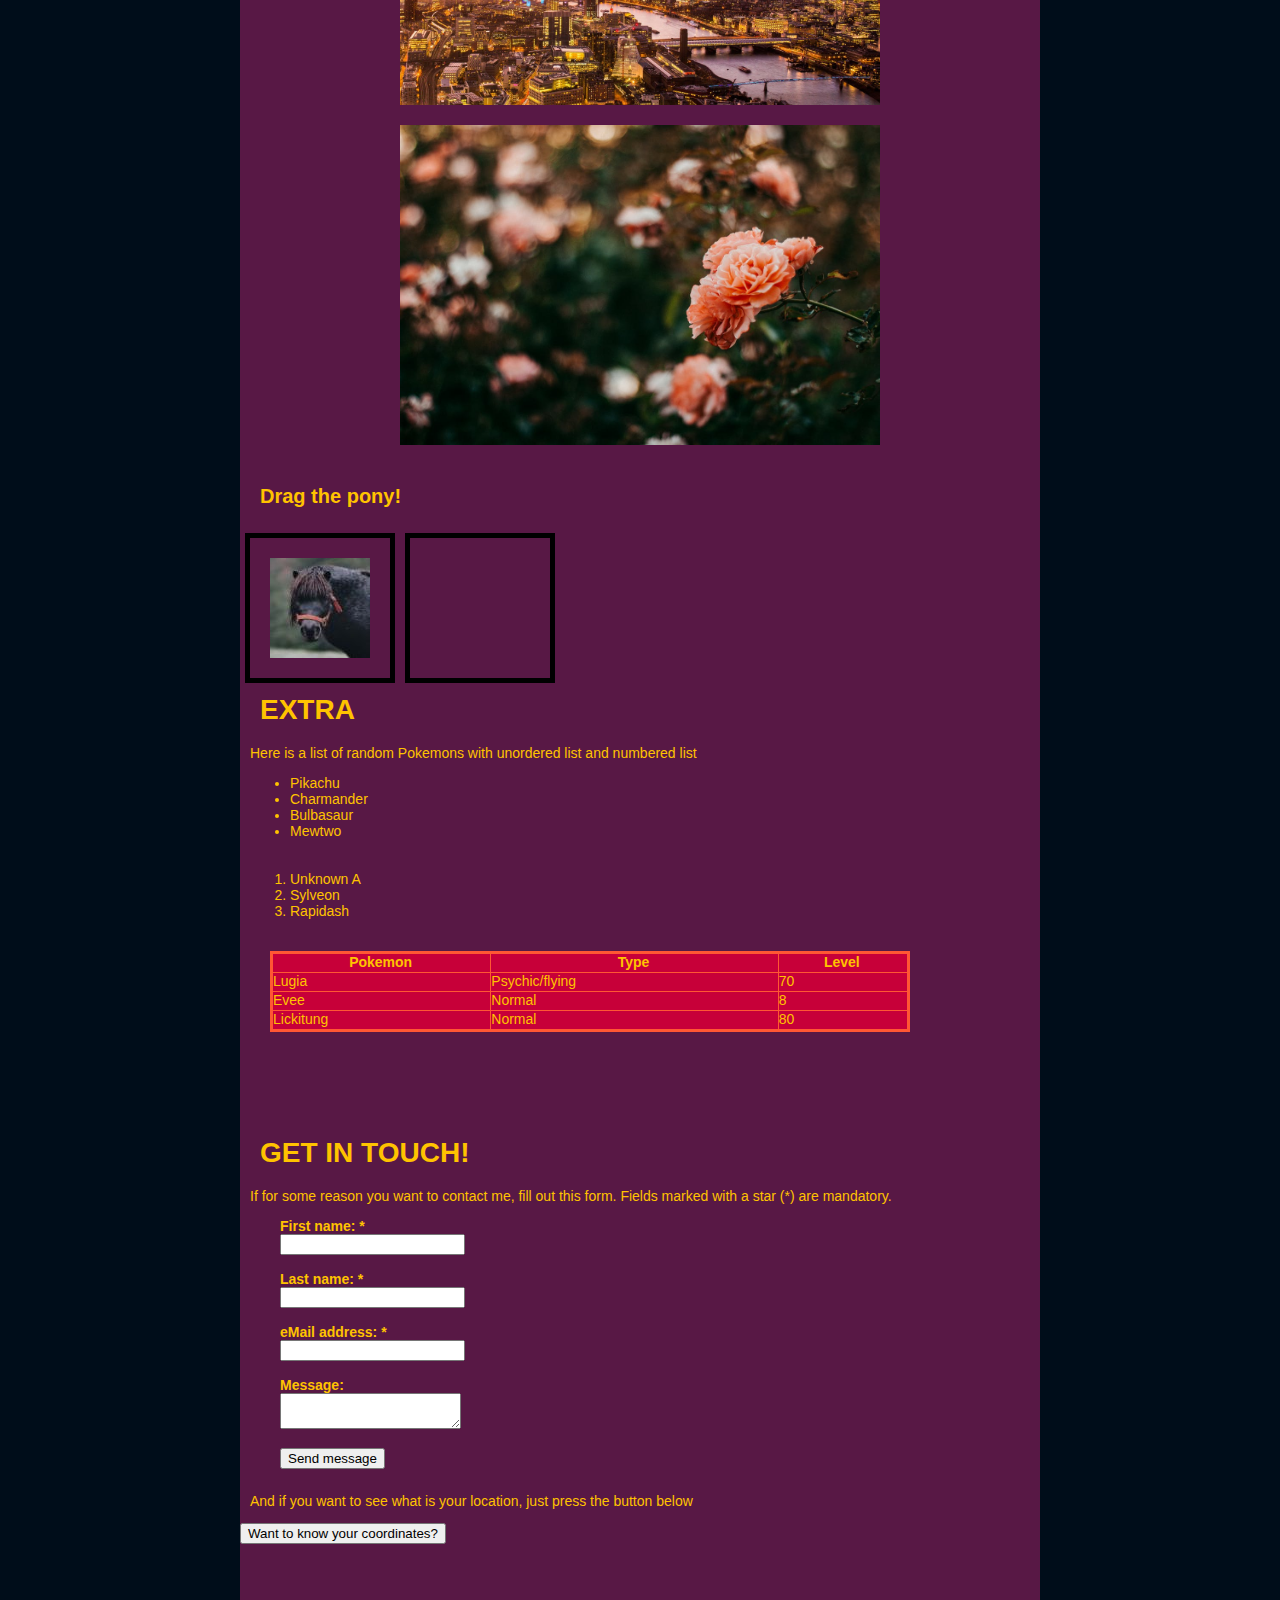
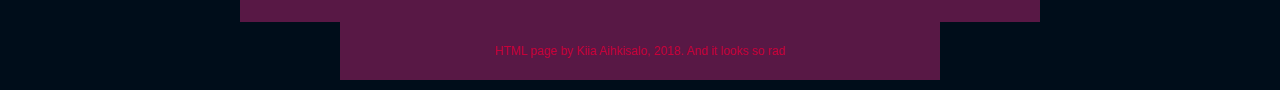
==== commit b4c71ef1: "Update index.html" ====
--- a/index.html
+++ b/index.html
@@ -4,6 +4,13 @@
   <head>    
     <title> Ahkiaaso / Kiia Aihkisalo</title>
     <link href="CSS/stuff.css" rel="stylesheet" type="text/css">	  	  
+	  
+	  <meta name="viewport" content="width=device-width, initial-scale=1.0">
+	<meta charset="UTF-8">
+	<meta name="description" content="Kiia's HTML-page for school course">
+	<meta name="keywords" content="html, school project, WWWW">
+	<meta name="author" content="Kiia Aihkisalo">
+	  
 	  
 <!--D&D settings-->
 <style>
